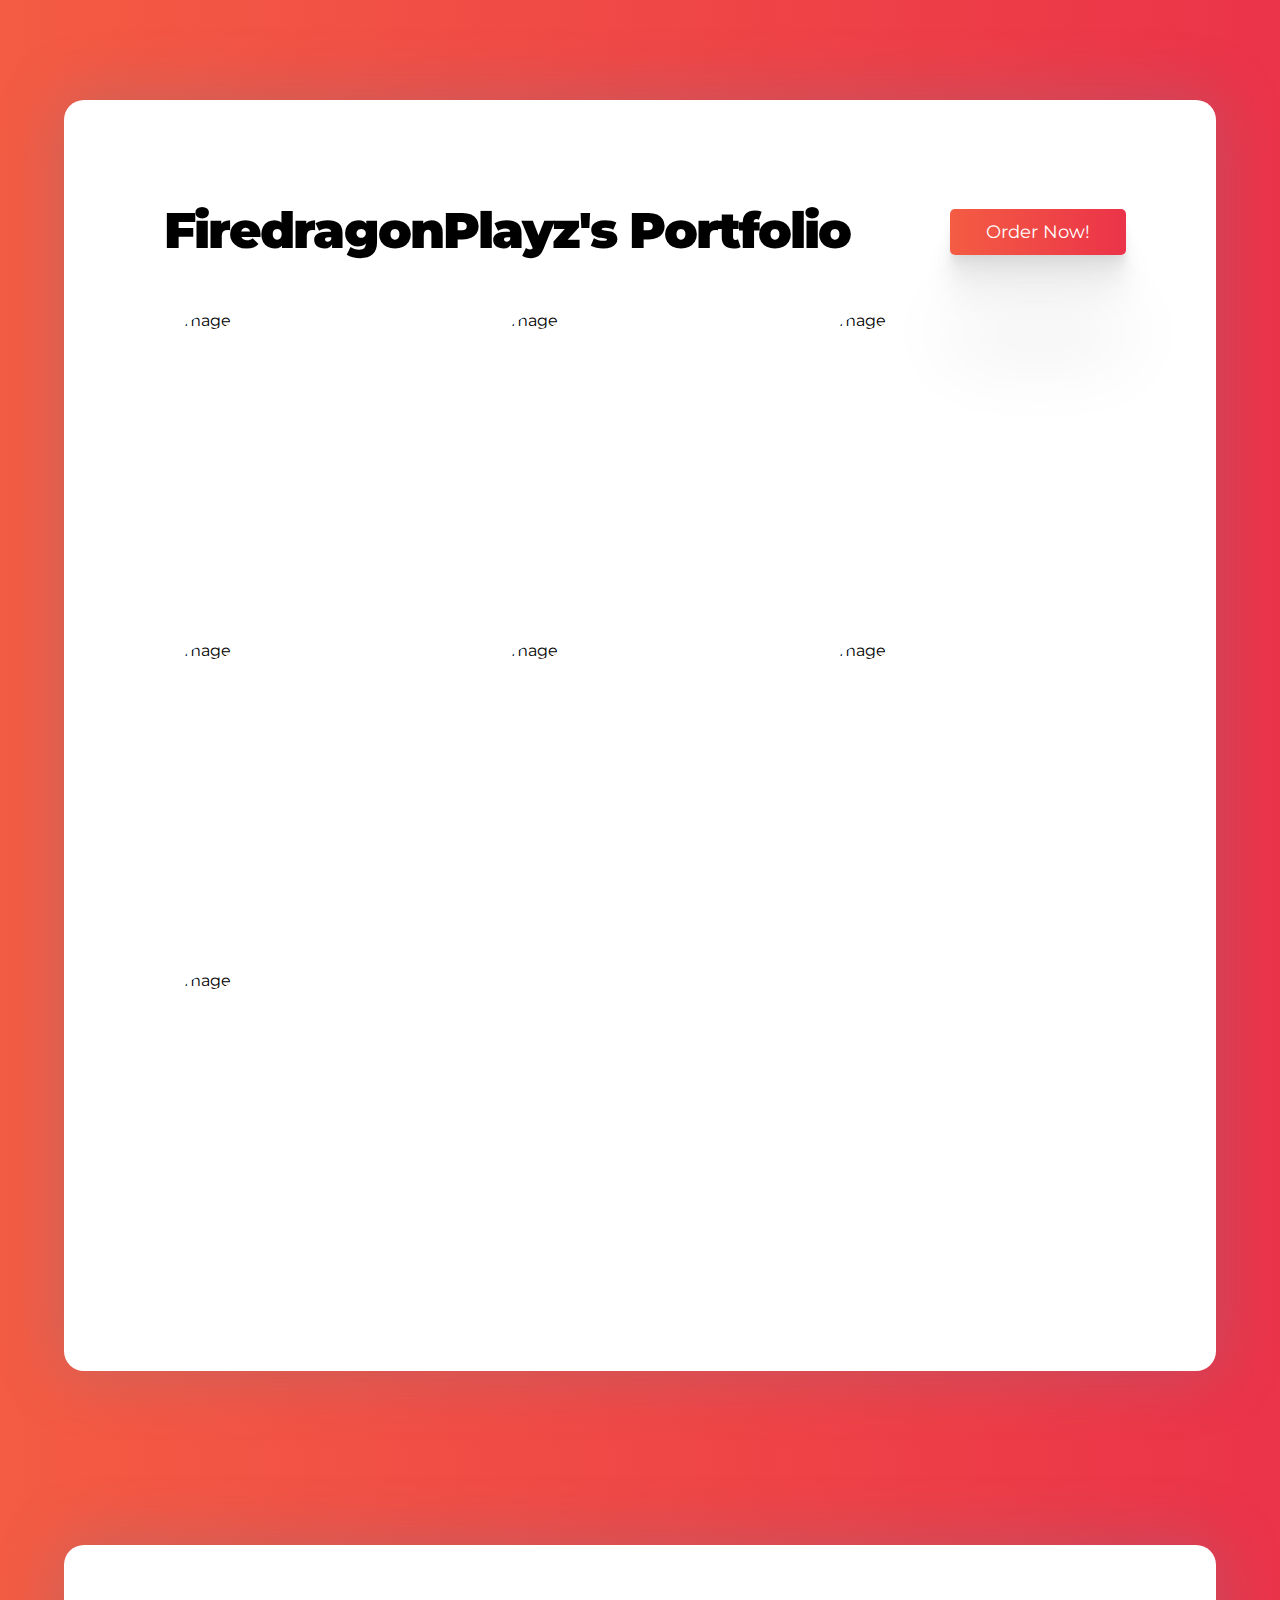
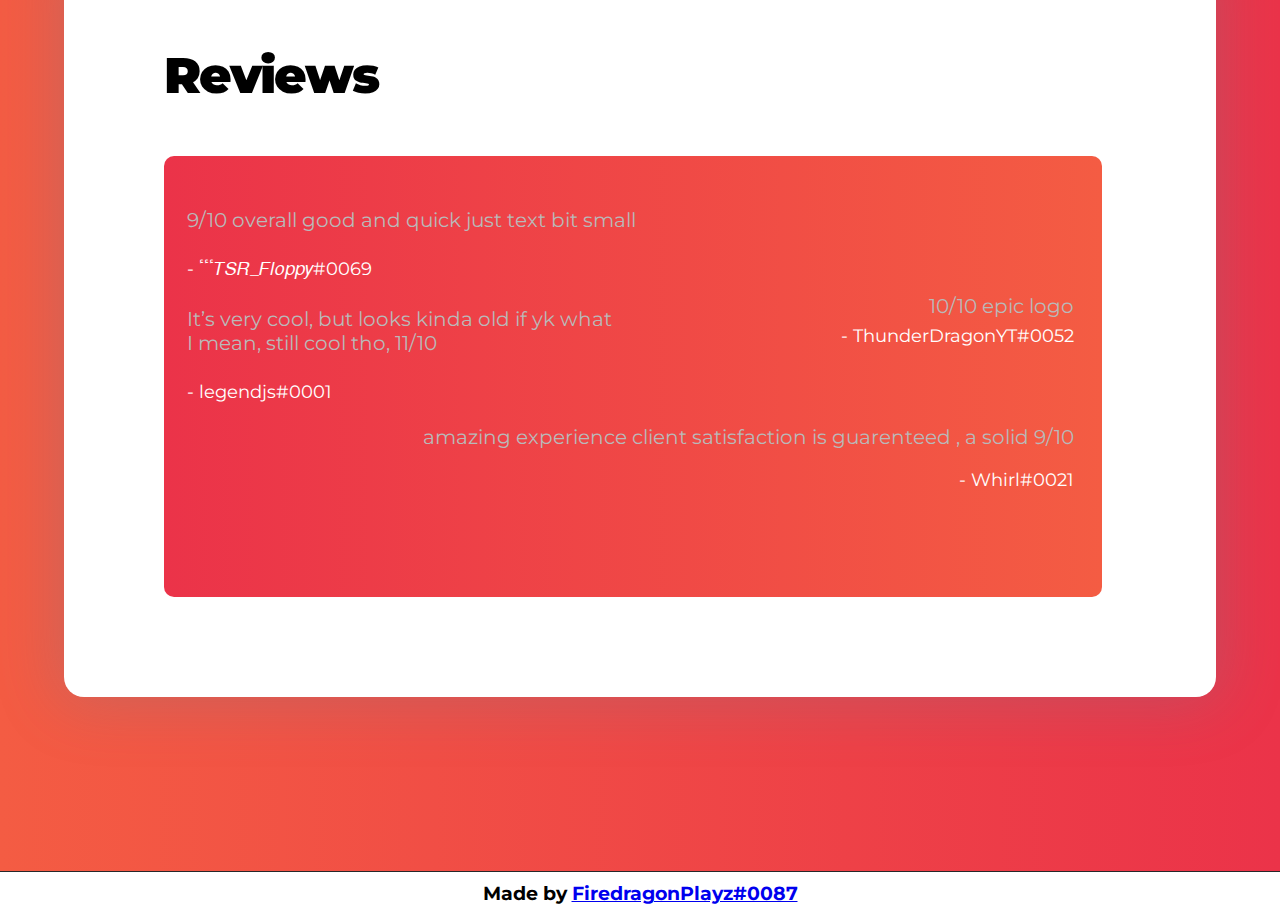
==== index.html @ 4e4df3f7 "Start of the Portfolio" ====
<!DOCTYPE html>
<html lang="en">
<link rel='stylesheet' id='wpzoom-social-icons-genericons-css' href='http://glutenfreeliv.in/wp/wp-content/plugins/social-icons-widget-by-wpzoom/assets/css/genericons.css?ver=1605542014' type='text/css' media='all' />
<meta name="viewport" content="width=device-width, initial-scale=1">
<meta name="description" content="Check out FiredragonPlayz's Portfolio! Cheap, Custom and 100% satisfaction. Order Now!">
<meta name="keywords" content=" Discord, Discordbot, Discord, bot, Discord, Music, Bot, Discord, Musicbot, Musicbot, Music, bot">
<meta property=og:image content='https://media.discordapp.net/attachments/847794443180048394/856503891281707018/fire_new.gif'>
<meta property=og:color content="#ff0000">
<meta http-equiv="content-language" content="en">
<meta name="robots" content="index, follow">

<head>
    <meta charset="UTF-8">
    <meta name="viewport" content="width=device-width, initial-scale=1.0">
    <title>FiredragonPlayz's Portfolio</title>
    <link rel="stylesheet" href="./style.css">
    <link rel="shortcut icon" href="https://media.discordapp.net/attachments/847794443180048394/856503891281707018/fire_new.gif" alt="image">
    <meta name="viewport" content="width=device-width, initial-scale=1">
    <!--using FontAwesome--------------->
    <link rel="preconnect" href="https://fonts.gstatic.com">
    <link href="https://fonts.googleapis.com/css2?family=Poppins:ital,wght@0,100;0,200;0,300;0,400;0,500;0,600;0,700;0,800;0,900;1,100;1,200;1,300;1,400;1,500;1,600;1,700;1,800;1,900&display=swap" rel="stylesheet">

    <script crossorigin="anonymous" src="https://kit.fontawesome.com/c8e4d183c2.js"></script>
</head>

<body>
    <section>
        <div class="container">
            <div class="header">
                <h1 class="logo">FiredragonPlayz's Portfolio</h1>

                <a href="https://discord.com/users/725945760629129277" class="button">
                    <p>Order Now!</p>
                </a>
            </div>
            <div class="gallery">
                <div class="item">
                    <a>
                        <img src="https://images-ext-1.discordapp.net/external/z7yylzubiacx6RO2-rrQAufVth-_8MRflmdpHaHacww/https/media.discordapp.net/attachments/799908982273474590/857177432481726464/ezgif.com-gif-maker.gif" alt="image" draggable="false">

                    </a>
                </div>
                <div class="item">
                    <a>
                        <img src="https://media.discordapp.net/attachments/847794443180048394/855728464288415744/Comp_1-1.gif" alt="image" draggable="false">

                    </a>
                </div>
                <div class="item">
                    <a>
                        <img src="https://media.discordapp.net/attachments/847794443180048394/855768002742059028/ezgif.com-gif-maker_1.gif" alt="image" draggable="false">

                    </a>
                </div>
                <div class="item">
                    <a>
                        <img src="https://images-ext-2.discordapp.net/external/Rc29CAZPAp-QJHOnlRTU9afot617CHjVZzlSEMJ5e6w/https/media.discordapp.net/attachments/814150028452429855/856214063058649088/legend.gif" alt="image" draggable="false">

                    </a>
                </div>
                <div class="item">
                    <a>
                        <img src="https://images-ext-1.discordapp.net/external/6ZgypNTdoHttU8bcnqldL3n-1o5MmZUps45qZVsD3VM/https/media.discordapp.net/attachments/853661005871185950/856924053767716904/whirl.gif" alt="image" draggable="false">

                    </a>
                </div>
                <div class="item">
                    <a>
                        <img src="https://media.discordapp.net/attachments/847794443180048394/856503891281707018/fire_new.gif" alt="image" draggable="false">

                    </a>
                </div>
                <div class="item" draggable="false">
                    <a>
                        <img src="https://images-ext-1.discordapp.net/external/a5cubtwniagLAslJ3Eh6HekJM6TKmG7medoZyHKM8UQ/https/media.discordapp.net/attachments/806391997615177759/856397945984122930/ezgif-2-8762d590f0f3.gif" alt="image" draggable="false">

                    </a>
                </div>
            </div>
        </div>
    </section>
    <section>
        <div class="container">
            <div class="header">
                <h1 class="logo">Reviews</h1>

                <!---<h2><a href="https://discord.com/users/725945760629129277" target="_blank">Order Now!</a></h2> --->
            </div>
            <div class="gallery">
                <div class="reviews-box">
                    <div class="reviews-box-2">
                        <p class="reviews-box-text">
                            9/10 overall good and quick just text bit small
                        </p>
                        <p class="reviews-box-text-1">
                            - ٴٴٴ𝑇𝑆𝑅_𝐹𝑙𝑜𝑝𝑝𝑦#0069
                        </p>

                        <div class="review-box-right">
                            <p class="reviews-box-text">
                                10/10 epic logo
                            </p>
                            <p class="reviews-box-text-1">
                                - ThunderDragonYT#0052
                            </p>
                        </div>

                        <p class="reviews-box-text">
                            It’s very cool, but looks kinda old if yk what I mean, still cool tho, 11/10
                        </p>
                        <p class="reviews-box-text-1">
                            - legendjs#0001
                        </p>

                        <div class="review-box-right">
                            <p class="reviews-box-text">
                                amazing experience client satisfaction is guarenteed , a solid 9/10
                            </p>
                            <p class="reviews-box-text-1">
                                - Whirl#0021
                            </p>
                        </div>
                    </div>
                </div>

            </div>
        </div>
        </div>
    </section>
    <footer>
        <!--copyright-->
        <h3><span class="copyright">Made by <a href="https://firedragon.ga" target="_blank">FiredragonPlayz#0087</a></span></h3>
        <!--footer-social-links---->

    </footer>
</body>

</html>
---- style.css ----
@import url("https://fonts.googleapis.com/css2?family=Montserrat:wght@300;900&display=swap");
* {
    margin: 0;
    padding: 0;
    box-sizing: border-box;
}

html {
    font-family: "Montserrat", sans-serif;
    font-size: 100%;
}

body {
    /* background-color: #dbe2e9; */
    background: linear-gradient(-90deg, #eb3349, #f45c43);
}

img {
    width: 100%;
    height: 100%;
    object-fit: cover;
    border-radius: 50%;
}

section {
    min-height: 100vh;
    width: 100%;
    display: flex;
    align-items: center;
    justify-content: center;
    margin: 100px 0;
}

.container {
    background-color: white;
    width: 90%;
    max-width: 900px;
    margin: 0 auto;
    box-shadow: 0px 0px 61px 7px #5e849c40;
    padding: 50px 20px;
    border-radius: 20px;
}

.header {
    display: flex;
    flex-direction: column;
    align-items: center;
}

.header h1 {
    font-size: 40px;
    font-weight: 900;
    letter-spacing: -2px;
}

form {
    margin-top: 30px;
    width: 80%;
    max-width: 300px;
    position: relative;
}

input {
    border: none;
    border-bottom: 2px solid rgba(128, 128, 128, 0.479);
    font-size: 20px;
    width: 100%;
    outline: none;
    color: gray;
    background-color: transparent;
}

input::placeholder {
    opacity: 0.5;
    color: gray;
    font-family: "Montserrat";
}

form ion-icon {
    position: absolute;
    right: 0;
    font-size: 20px;
    opacity: 0.5;
    color: gray;
}

.gallery {
    border-radius: 20%;
    width: 100%;
    display: grid;
    grid-template-columns: repeat(auto-fit, minmax(250px, 1fr));
    margin-top: 50px;
    grid-gap: 20px;
}

.item {
    border-radius: 20%;
    width: 100%;
    height: 300px;
    position: relative;
    overflow: hidden;
    transition: 0.3s ease box-shadow;
}

.item:nth-last-child(1) {
    margin-bottom: 0;
}

@media only screen and (min-width: 900px) {
    .container {
        max-width: 1160px;
        padding: 100px;
    }
    .header {
        flex-direction: row;
        justify-content: space-between;
    }
    .header h1 {
        font-size: 50px;
    }
    .header input {
        font-size: 24px;
    }
    .header ion-icon {
        font-size: 24px;
    }
    .gallery {
        grid-gap: 30px;
        border-radius: 50%;
    }
}


/* ********************* */


/* This Code is for only the floating card in right bottom corner */


/* ********************** */

* {
    box-sizing: border-box;
}

body {
    overflow-x: hidden;
}

.button {
    display: inline-block;
    text-decoration: none;
    justify-content: center;
    align-items: center;
    list-style: none;
    margin: 2px -10px 0 1px;
    padding: 12px 36px 12px 36px;
    background: linear-gradient(-90deg, #eb3349, #f45c43);
    color: white;
    border-radius: 5px;
    text-align: center;
    font-size: 18px;
    box-shadow: 0 2.8px 2.2px rgba(0, 0, 0, 0.02), 0 6.7px 5.3px rgba(0, 0, 0, 0.028), 0 12.5px 10px rgba(0, 0, 0, 0.035), 0 22.3px 17.9px rgba(0, 0, 0, 0.042), 0 41.8px 33.4px rgba(0, 0, 0, 0.05), 0 100px 80px rgba(0, 0, 0, 0.07);
}

.button:hover {
    color: white;
    background: linear-gradient(-90deg, #f45c43, #eb3349);
}

.float-text {
    display: inline-block;
    position: fixed;
    right: 10px;
    bottom: 10px;
    width: fit-content;
    background-color: #192227;
    color: whitesmoke;
    font-family: "Montserrat";
    text-transform: capitalize;
    font-size: 15px;
    padding: 10px 20px;
    border-radius: 4px;
    box-shadow: 0px 0px 10px rgba(0, 0, 0, 0.226);
    cursor: pointer;
    border: 1px solid white;
}

.reviews-setup {
    margin: 50px 50px 50px 50px;
    margin-left: 5%;
}

.reviews-box {
    background: linear-gradient(-90deg, #f45c43, #eb3349);
    border-radius: 10px;
    width: 98.5%;
    padding: 25px 4px 100px 0px;
}

.reviews-box-2 {
    margin: 1% 2.5% 1% 2.5%;
}

.review-box-right {
    float: right;
    text-align: right;
    padding-left: 25%;
}

.reviews-box-text {
    color: rgb(185, 185, 185);
    font-size: 20px;
    padding-bottom: 2%;
    padding-top: 2%;
}

.reviews-box-text-1 {
    color: white;
    font-size: 18px;
    padding-bottom: 1%;
    padding-top: 1%;
}

.float-card-info {
    width: 300px;
    position: fixed;
    background-color: #263238;
    border: 2px solid white;
    overflow: hidden;
    bottom: 5px;
    right: -100%;
    padding: 30px;
    border-radius: 8px;
    transition: 0.5s ease-in-out right;
}

.float-card-info p {
    color: white;
    font-size: 20px;
    font-family: "Montserrat";
    text-transform: capitalize;
    width: 100%;
    font-weight: 500;
    text-align: center;
    margin-bottom: 20px;
}

.gg-youtube {
    --ggs: 1.5;
}

.float-card-info .icons {
    width: 120px;
    margin: 0 auto;
    display: flex;
    align-items: center;
    justify-content: space-between;
    flex-direction: row;
    margin-bottom: 20px;
}

.float-card-info .icons a {
    display: inline-block;
    cursor: pointer;
    color: whitesmoke;
}

.float-card-info .icons a:hover {
    color: rgb(127, 127, 129);
}

.float-card-info .link {
    width: 100%;
    display: block;
    text-decoration: none;
    color: whitesmoke;
    font-family: "Montserrat";
    font-size: 14px;
    text-align: center;
    margin-top: 5px;
}

.gg-close-r {
    position: absolute;
    top: 10px;
    right: 10px;
    cursor: pointer;
}

.float-card-info.active {
    right: 5px;
    bottom: 5px;
}

.float-card-info .hire {
    background-color: #181e22;
    text-transform: uppercase;
    letter-spacing: 0.5px;
    font-size: 18px;
    border-radius: 6px;
    width: fit-content;
    margin: 0 auto;
    padding: 10px 20px;
    margin-top: 20px;
}

footer {
    display: flex;
    justify-content: space-around;
    align-items: center;
    background-color: white;
    padding: 10px;
    margin-top: 50px;
    border-top: 1px solid #272729;
}

.copyright {
    color: black;
}

.footer-social {
    display: flex;
    justify-content: center;
    align-items: center;
}

.footer-social a {
    width: 35px;
    height: 35px;
    display: flex;
    justify-content: center;
    align-items: center;
    border-radius: 50%;
    color: black;
    background-color: black;
    margin: 5px;
    font-size: 0.9rem;
    font-weight: 400;
}

.footer-social a:hover {
    background-color: #ff0000;
    transition: all ease 0.5s;
}

::selection {
    color: #e4e4e4;
    background-color: #416cdf;
}

.footer-social a:nth-child(1) a:hover {
    background-color: #1DA1F2;
}

.footer-social a:nth-child(2) a:hover {
    background-color: #ff0000;
}
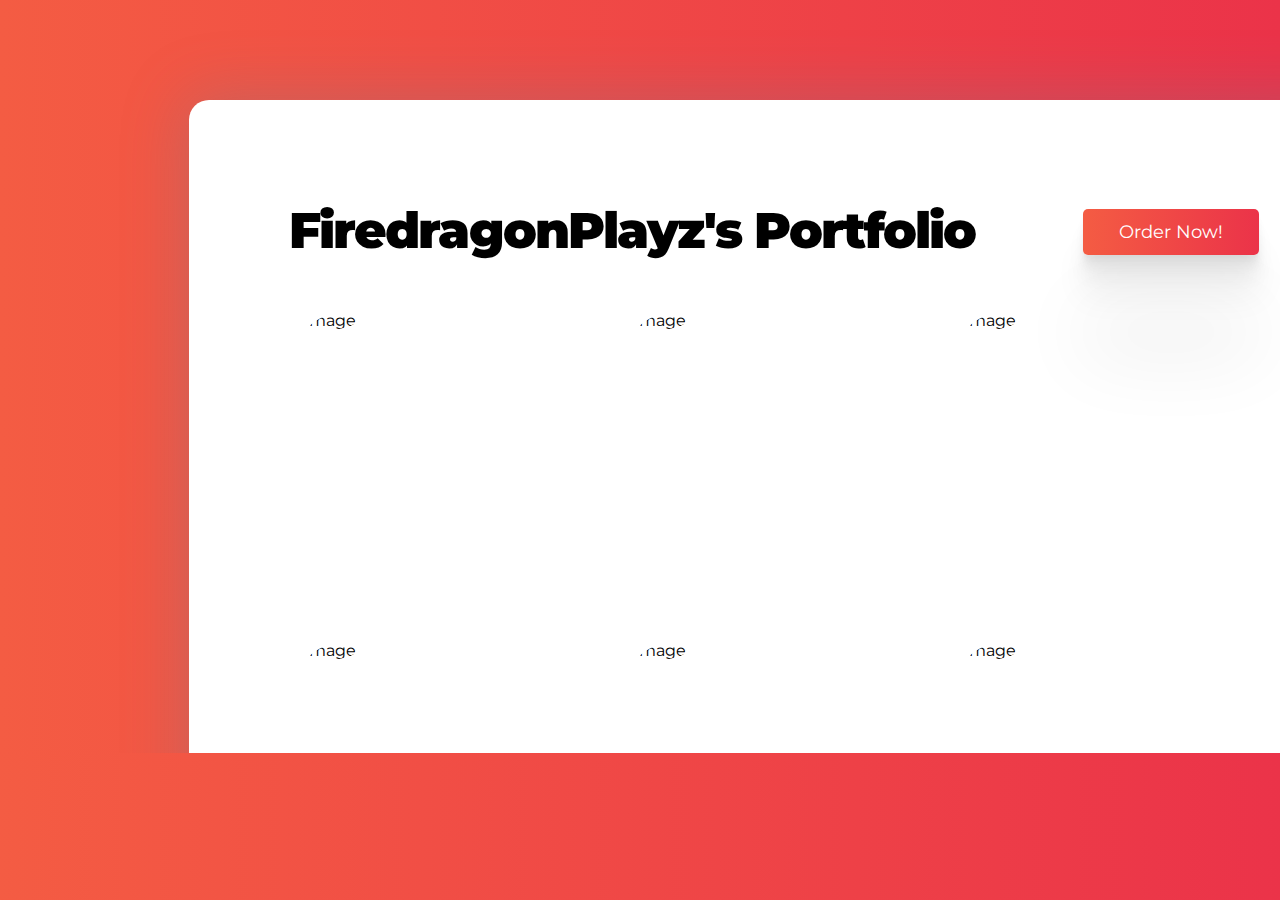
==== commit 16465e27: "Custom Scroll Bar" ====
--- a/index.html
+++ b/index.html
@@ -2,10 +2,10 @@
 <html lang="en">
 <link rel='stylesheet' id='wpzoom-social-icons-genericons-css' href='http://glutenfreeliv.in/wp/wp-content/plugins/social-icons-widget-by-wpzoom/assets/css/genericons.css?ver=1605542014' type='text/css' media='all' />
 <meta name="viewport" content="width=device-width, initial-scale=1">
-<meta name="description" content="Check out FiredragonPlayz's Portfolio! Cheap, Custom and 100% satisfaction. Order Now!">
+<meta name="description" content="Check out FiredragonPlayz's Portfolio! Cheap, Fast, 100% satisfaction custom animated profile piture! Order Now!">
 <meta name="keywords" content=" Discord, Discordbot, Discord, bot, Discord, Music, Bot, Discord, Musicbot, Musicbot, Music, bot">
 <meta property=og:image content='https://media.discordapp.net/attachments/847794443180048394/856503891281707018/fire_new.gif'>
-<meta property=og:color content="#ff0000">
+<meta name="theme-color" content="#ff0000">
 <meta http-equiv="content-language" content="en">
 <meta name="robots" content="index, follow">
 
@@ -24,115 +24,130 @@
 </head>
 
 <body>
-    <section>
-        <div class="container">
-            <div class="header">
-                <h1 class="logo">FiredragonPlayz's Portfolio</h1>
 
-                <a href="https://discord.com/users/725945760629129277" class="button">
-                    <p>Order Now!</p>
-                </a>
-            </div>
-            <div class="gallery">
-                <div class="item">
-                    <a>
-                        <img src="https://images-ext-1.discordapp.net/external/z7yylzubiacx6RO2-rrQAufVth-_8MRflmdpHaHacww/https/media.discordapp.net/attachments/799908982273474590/857177432481726464/ezgif.com-gif-maker.gif" alt="image" draggable="false">
+    <div class="scroll1" style="height: 753px; width: 1538px;float: left;padding: 0px 0px; overflow-y: scroll;">
 
+
+        <section>
+            <div class="container">
+                <div class="header">
+                    <h1 class="logo">FiredragonPlayz's Portfolio</h1>
+
+                    <a href="https://discord.com/users/725945760629129277" class="button">
+                        <p>Order Now!</p>
                     </a>
                 </div>
-                <div class="item">
-                    <a>
-                        <img src="https://media.discordapp.net/attachments/847794443180048394/855728464288415744/Comp_1-1.gif" alt="image" draggable="false">
+                <div class="gallery">
+                    <div class="item">
+                        <a>
+                            <img src="https://images-ext-1.discordapp.net/external/z7yylzubiacx6RO2-rrQAufVth-_8MRflmdpHaHacww/https/media.discordapp.net/attachments/799908982273474590/857177432481726464/ezgif.com-gif-maker.gif" alt="image" draggable="false">
 
-                    </a>
-                </div>
-                <div class="item">
-                    <a>
-                        <img src="https://media.discordapp.net/attachments/847794443180048394/855768002742059028/ezgif.com-gif-maker_1.gif" alt="image" draggable="false">
+                        </a>
+                    </div>
+                    <div class="item">
+                        <a>
+                            <img src="https://media.discordapp.net/attachments/847794443180048394/855728464288415744/Comp_1-1.gif" alt="image" draggable="false">
 
-                    </a>
-                </div>
-                <div class="item">
-                    <a>
-                        <img src="https://images-ext-2.discordapp.net/external/Rc29CAZPAp-QJHOnlRTU9afot617CHjVZzlSEMJ5e6w/https/media.discordapp.net/attachments/814150028452429855/856214063058649088/legend.gif" alt="image" draggable="false">
+                        </a>
+                    </div>
+                    <div class="item">
+                        <a>
+                            <img src="https://media.discordapp.net/attachments/847794443180048394/855768002742059028/ezgif.com-gif-maker_1.gif" alt="image" draggable="false">
 
-                    </a>
-                </div>
-                <div class="item">
-                    <a>
-                        <img src="https://images-ext-1.discordapp.net/external/6ZgypNTdoHttU8bcnqldL3n-1o5MmZUps45qZVsD3VM/https/media.discordapp.net/attachments/853661005871185950/856924053767716904/whirl.gif" alt="image" draggable="false">
+                        </a>
+                    </div>
+                    <div class="item">
+                        <a>
+                            <img src="https://images-ext-2.discordapp.net/external/Rc29CAZPAp-QJHOnlRTU9afot617CHjVZzlSEMJ5e6w/https/media.discordapp.net/attachments/814150028452429855/856214063058649088/legend.gif" alt="image" draggable="false">
 
-                    </a>
-                </div>
-                <div class="item">
-                    <a>
-                        <img src="https://media.discordapp.net/attachments/847794443180048394/856503891281707018/fire_new.gif" alt="image" draggable="false">
+                        </a>
+                    </div>
+                    <div class="item">
+                        <a>
+                            <img src="https://images-ext-1.discordapp.net/external/6ZgypNTdoHttU8bcnqldL3n-1o5MmZUps45qZVsD3VM/https/media.discordapp.net/attachments/853661005871185950/856924053767716904/whirl.gif" alt="image" draggable="false">
 
-                    </a>
-                </div>
-                <div class="item" draggable="false">
-                    <a>
-                        <img src="https://images-ext-1.discordapp.net/external/a5cubtwniagLAslJ3Eh6HekJM6TKmG7medoZyHKM8UQ/https/media.discordapp.net/attachments/806391997615177759/856397945984122930/ezgif-2-8762d590f0f3.gif" alt="image" draggable="false">
+                        </a>
+                    </div>
+                    <div class="item">
+                        <a>
+                            <img src="https://media.discordapp.net/attachments/847794443180048394/856503891281707018/fire_new.gif" alt="image" draggable="false">
 
-                    </a>
+                        </a>
+                    </div>
+                    <div class="item" draggable="false">
+                        <a>
+                            <img src="https://images-ext-1.discordapp.net/external/a5cubtwniagLAslJ3Eh6HekJM6TKmG7medoZyHKM8UQ/https/media.discordapp.net/attachments/806391997615177759/856397945984122930/ezgif-2-8762d590f0f3.gif" alt="image" draggable="false">
+
+                        </a>
+                    </div>
                 </div>
             </div>
-        </div>
-    </section>
-    <section>
-        <div class="container">
-            <div class="header">
-                <h1 class="logo">Reviews</h1>
+        </section>
+        <section>
+            <div class="container">
+                <div class="header">
+                    <h1 class="logo">Reviews</h1>
 
-                <!---<h2><a href="https://discord.com/users/725945760629129277" target="_blank">Order Now!</a></h2> --->
-            </div>
-            <div class="gallery">
-                <div class="reviews-box">
-                    <div class="reviews-box-2">
-                        <p class="reviews-box-text">
-                            9/10 overall good and quick just text bit small
-                        </p>
-                        <p class="reviews-box-text-1">
-                            - ٴٴٴ𝑇𝑆𝑅_𝐹𝑙𝑜𝑝𝑝𝑦#0069
-                        </p>
-
-                        <div class="review-box-right">
+                    <!---<h2><a href="https://discord.com/users/725945760629129277" target="_blank">Order Now!</a></h2> --->
+                </div>
+                <div class="gallery">
+                    <div class="reviews-box">
+                        <div class="reviews-box-2">
                             <p class="reviews-box-text">
-                                10/10 epic logo
+                                9/10 overall good and quick just text bit small
                             </p>
                             <p class="reviews-box-text-1">
-                                - ThunderDragonYT#0052
+                                - ٴٴٴ𝑇𝑆𝑅_𝐹𝑙𝑜𝑝𝑝𝑦#0069
                             </p>
-                        </div>
 
-                        <p class="reviews-box-text">
-                            It’s very cool, but looks kinda old if yk what I mean, still cool tho, 11/10
-                        </p>
-                        <p class="reviews-box-text-1">
-                            - legendjs#0001
-                        </p>
+                            <div class="review-box-right">
+                                <p class="reviews-box-text">
+                                    10/10 epic logo
+                                </p>
+                                <p class="reviews-box-text-1">
+                                    - ThunderDragonYT#0052
+                                </p>
+                            </div>
 
-                        <div class="review-box-right">
                             <p class="reviews-box-text">
-                                amazing experience client satisfaction is guarenteed , a solid 9/10
+                                It’s very cool, but looks kinda old if yk what I mean, still cool tho, 11/10
                             </p>
                             <p class="reviews-box-text-1">
-                                - Whirl#0021
+                                - legendjs#0001
+                            </p>
+
+                            <div class="review-box-right">
+                                <p class="reviews-box-text">
+                                    amazing experience client satisfaction is guarenteed , a solid 9/10
+                                </p>
+                                <p class="reviews-box-text-1">
+                                    - Whirl#0021
+                                </p>
+                            </div>
+
+                            <p class="reviews-box-text">
+                                Good / noice op + Very noice liked it , good work fast delivery.. 9.5/10
+
+                            </p>
+                            <p class="reviews-box-text-1">
+                                - _Ender_#0001
                             </p>
                         </div>
                     </div>
+
                 </div>
+            </div>
 
-            </div>
-        </div>
-        </div>
-    </section>
-    <footer>
-        <!--copyright-->
-        <h3><span class="copyright">Made by <a href="https://firedragon.ga" target="_blank">FiredragonPlayz#0087</a></span></h3>
-        <!--footer-social-links---->
+        </section>
+        <footer>
+            <!--copyright-->
+            <h3><span class="copyright">Made by <a href="https://firedragon.ga" target="_blank">FiredragonPlayz#0087</a></span></h3>
+            <!--footer-social-links---->
 
-    </footer>
+        </footer>
+    </div>
+    </div>
+</body>
 </body>
 
 </html>--- a/style.css
+++ b/style.css
@@ -13,6 +13,22 @@
 body {
     /* background-color: #dbe2e9; */
     background: linear-gradient(-90deg, #eb3349, #f45c43);
+    width: 100%;
+}
+
+.scroll1::-webkit-scrollbar {
+    width: 12px;
+    border-radius: 50px;
+}
+
+.scroll1::-webkit-scrollbar-track {
+    background-color: #efefef;
+    border-radius: 50px;
+}
+
+.scroll1::-webkit-scrollbar-thumb {
+    background-image: linear-gradient(#f20bd6, #20bcf2);
+    border-radius: 50px;
 }
 
 img {
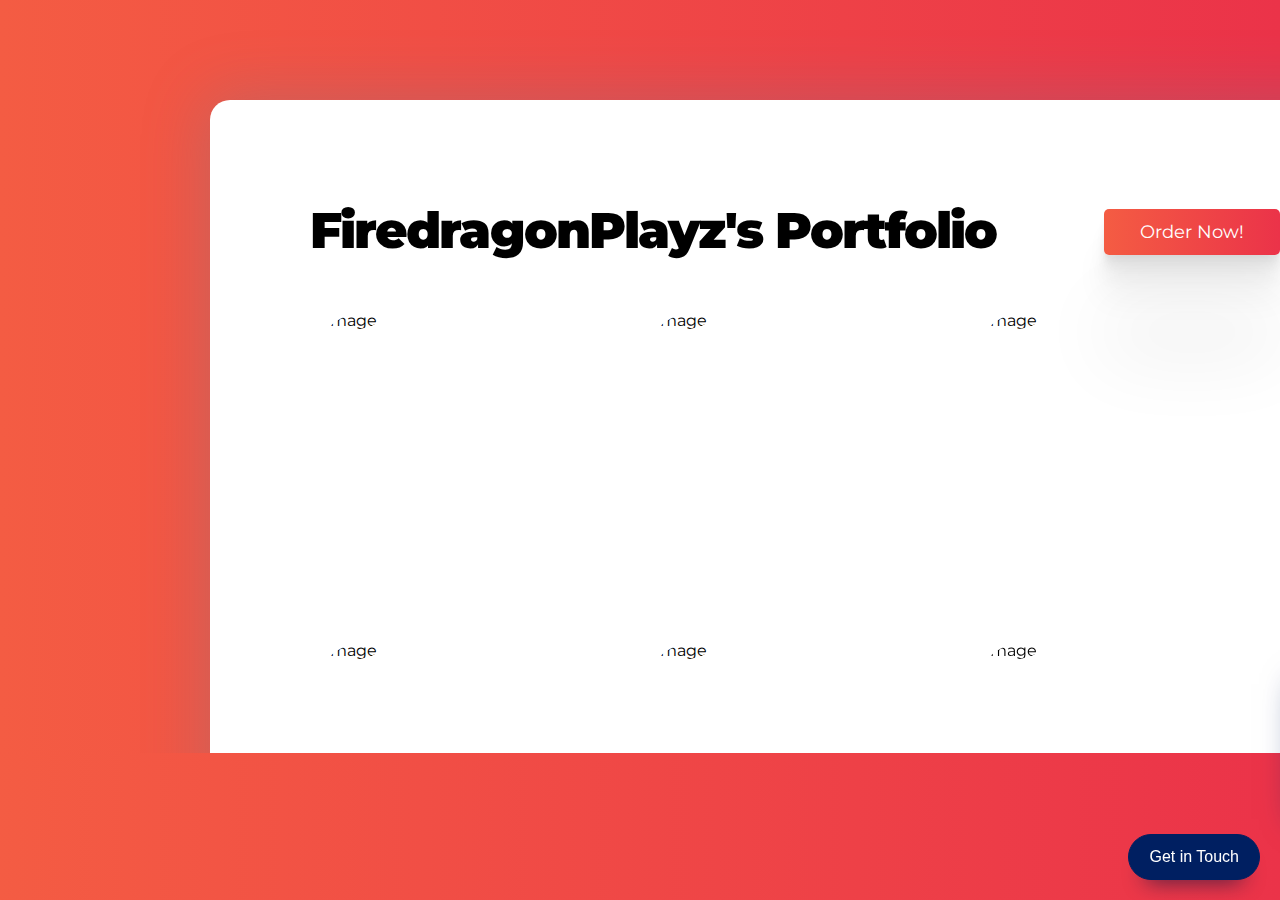
==== commit 177b096b: "404" ====
--- a/index.html
+++ b/index.html
@@ -1,10 +1,15 @@
 <!DOCTYPE html>
 <html lang="en">
-<link rel='stylesheet' id='wpzoom-social-icons-genericons-css' href='http://glutenfreeliv.in/wp/wp-content/plugins/social-icons-widget-by-wpzoom/assets/css/genericons.css?ver=1605542014' type='text/css' media='all' />
+<link rel='stylesheet' id='wpzoom-social-icons-genericons-css'
+    href='http://glutenfreeliv.in/wp/wp-content/plugins/social-icons-widget-by-wpzoom/assets/css/genericons.css?ver=1605542014'
+    type='text/css' media='all' />
 <meta name="viewport" content="width=device-width, initial-scale=1">
-<meta name="description" content="Check out FiredragonPlayz's Portfolio! Cheap, Fast, 100% satisfaction custom animated profile piture! Order Now!">
-<meta name="keywords" content=" Discord, Discordbot, Discord, bot, Discord, Music, Bot, Discord, Musicbot, Musicbot, Music, bot">
-<meta property=og:image content='https://media.discordapp.net/attachments/847794443180048394/856503891281707018/fire_new.gif'>
+<meta name="description"
+    content="Check out FiredragonPlayz's Portfolio! Cheap, Fast, 100% satisfaction custom animated profile piture! Order Now!">
+<meta name="keywords"
+    content=" Discord, Discordbot, Discord, bot, Discord, Music, Bot, Discord, Musicbot, Musicbot, Music, bot">
+<meta property=og:image
+    content='https://media.discordapp.net/attachments/847794443180048394/856503891281707018/fire_new.gif'>
 <meta name="theme-color" content="#ff0000">
 <meta http-equiv="content-language" content="en">
 <meta name="robots" content="index, follow">
@@ -14,22 +19,92 @@
     <meta name="viewport" content="width=device-width, initial-scale=1.0">
     <title>FiredragonPlayz's Portfolio</title>
     <link rel="stylesheet" href="./style.css">
-    <link rel="shortcut icon" href="https://media.discordapp.net/attachments/847794443180048394/856503891281707018/fire_new.gif" alt="image">
+    <script src="https://cdnjs.cloudflare.com/ajax/libs/jquery/3.4.1/jquery.min.js"></script>
+
+    <link rel="stylesheet" href="https://cdnjs.cloudflare.com/ajax/libs/font-awesome/4.7.0/css/font-awesome.min.css">
+    <link rel="shortcut icon"
+        href="https://media.discordapp.net/attachments/847794443180048394/856503891281707018/fire_new.gif" alt="image">
     <meta name="viewport" content="width=device-width, initial-scale=1">
     <!--using FontAwesome--------------->
     <link rel="preconnect" href="https://fonts.gstatic.com">
-    <link href="https://fonts.googleapis.com/css2?family=Poppins:ital,wght@0,100;0,200;0,300;0,400;0,500;0,600;0,700;0,800;0,900;1,100;1,200;1,300;1,400;1,500;1,600;1,700;1,800;1,900&display=swap" rel="stylesheet">
+    <link
+        href="https://fonts.googleapis.com/css2?family=Poppins:ital,wght@0,100;0,200;0,300;0,400;0,500;0,600;0,700;0,800;0,900;1,100;1,200;1,300;1,400;1,500;1,600;1,700;1,800;1,900&display=swap"
+        rel="stylesheet">
 
     <script crossorigin="anonymous" src="https://kit.fontawesome.com/c8e4d183c2.js"></script>
 </head>
 
 <body>
-
-    <div class="scroll1" style="height: 753px; width: 1538px;float: left;padding: 0px 0px; overflow-y: scroll;">
-
-
+    <div class="scroll1" style="height: 753px; width: 1580px;float: left;padding: 0px 0px; overflow-y: scroll;">
+        <!-- <script src="https://cdn.jsdelivr.net/npm/darkmode-js@1.5.7/lib/darkmode-js.min.js"></script>
+        <script>
+            function addDarkmodeWidget() {
+                new Darkmode().showWidget();
+            }
+            window.addEventListener('load', addDarkmodeWidget);
+        </script>
+        <script>
+            const options = {
+                bottom: '64px', // default: '32px'
+                right: '32px', // if you want the widget to be on the right then `right: '32px' and left to unset
+                left: '32px', // default: 'unset'
+                time: '0.5s', // default: '0.5s' the time to fade in and out 
+                mixColor: '#fff', // default: '#fff'
+                backgroundColor: '#fff',  // default: '#fff'
+                buttonColorDark: '#fff',  // default: '#100f2c'
+                buttonColorLight: '#100f2c', // default: '#fff'
+                saveInCookies: false, // set to true if you want to load the site in the mode the user left it in
+                label: '🌓', // the emoji you want for toggling light and dark mode
+                autoMatchOsTheme: true // if you have enabled dark mode it would open darkmode
+            }
+
+            const darkmode = new Darkmode(options);
+            darkmode.showWidget();
+        </script> -->
+        <div class="social-panel-container">
+            <div class="social-panel">
+                <p>Created with <i class="fa fa-heart"></i> by
+                    <a target="_blank" href="https://florin-pop.com">Florin Pop</a>
+                </p>
+                <button class="close-btn"><i class="fas fa-times"></i></button>
+                <h4>Get in touch on</h4>
+                <ul>
+                    <li>
+                        <a href="https://www.patreon.com/florinpop17" target="_blank">
+                            <i class="fab fa-discord"></i>
+                        </a>
+                    </li>
+                    <li>
+                        <a href="https://twitter.com/florinpop1705" target="_blank">
+                            <i class="fab fa-twitter"></i>
+                        </a>
+                    </li>
+                    <li>
+                        <a href="https://linkedin.com/in/florinpop17" target="_blank">
+                            <i class="fab fa-linkedin"></i>
+                        </a>
+                    </li>
+                    <li>
+                        <a href="https://facebook.com/florinpop17" target="_blank">
+                            <i class="fab fa-facebook"></i>
+                        </a>
+                    </li>
+                    <li>
+                        <a href="https://instagram.com/florinpop17" target="_blank">
+                            <i class="fab fa-instagram"></i>
+                        </a>
+                    </li>
+                </ul>
+            </div>
+        </div>
+        <button class="floating-btn">
+            Get in Touch
+        </button>
+
+        <!-- <div class="full" id="rainbow" class=""><div class="rainbow"></div></div> -->
         <section>
             <div class="container">
+
                 <div class="header">
                     <h1 class="logo">FiredragonPlayz's Portfolio</h1>
 
@@ -40,43 +115,92 @@
                 <div class="gallery">
                     <div class="item">
                         <a>
-                            <img src="https://images-ext-1.discordapp.net/external/z7yylzubiacx6RO2-rrQAufVth-_8MRflmdpHaHacww/https/media.discordapp.net/attachments/799908982273474590/857177432481726464/ezgif.com-gif-maker.gif" alt="image" draggable="false">
-
-                        </a>
-                    </div>
-                    <div class="item">
-                        <a>
-                            <img src="https://media.discordapp.net/attachments/847794443180048394/855728464288415744/Comp_1-1.gif" alt="image" draggable="false">
-
-                        </a>
-                    </div>
-                    <div class="item">
-                        <a>
-                            <img src="https://media.discordapp.net/attachments/847794443180048394/855768002742059028/ezgif.com-gif-maker_1.gif" alt="image" draggable="false">
-
-                        </a>
-                    </div>
-                    <div class="item">
-                        <a>
-                            <img src="https://images-ext-2.discordapp.net/external/Rc29CAZPAp-QJHOnlRTU9afot617CHjVZzlSEMJ5e6w/https/media.discordapp.net/attachments/814150028452429855/856214063058649088/legend.gif" alt="image" draggable="false">
-
-                        </a>
-                    </div>
-                    <div class="item">
-                        <a>
-                            <img src="https://images-ext-1.discordapp.net/external/6ZgypNTdoHttU8bcnqldL3n-1o5MmZUps45qZVsD3VM/https/media.discordapp.net/attachments/853661005871185950/856924053767716904/whirl.gif" alt="image" draggable="false">
-
-                        </a>
-                    </div>
-                    <div class="item">
-                        <a>
-                            <img src="https://media.discordapp.net/attachments/847794443180048394/856503891281707018/fire_new.gif" alt="image" draggable="false">
-
-                        </a>
-                    </div>
-                    <div class="item" draggable="false">
-                        <a>
-                            <img src="https://images-ext-1.discordapp.net/external/a5cubtwniagLAslJ3Eh6HekJM6TKmG7medoZyHKM8UQ/https/media.discordapp.net/attachments/806391997615177759/856397945984122930/ezgif-2-8762d590f0f3.gif" alt="image" draggable="false">
+                            <img src="https://images-ext-1.discordapp.net/external/z7yylzubiacx6RO2-rrQAufVth-_8MRflmdpHaHacww/https/media.discordapp.net/attachments/799908982273474590/857177432481726464/ezgif.com-gif-maker.gif"
+                                alt="image" draggable="false">
+
+                        </a>
+                    </div>
+                    <div class="item">
+                        <a>
+                            <img src="https://media.discordapp.net/attachments/847794443180048394/855728464288415744/Comp_1-1.gif"
+                                alt="image" draggable="false">
+
+                        </a>
+                    </div>
+                    <div class="item">
+                        <a>
+                            <img src="https://media.discordapp.net/attachments/847794443180048394/855768002742059028/ezgif.com-gif-maker_1.gif"
+                                alt="image" draggable="false">
+
+                        </a>
+                    </div>
+                    <div class="item">
+                        <a>
+                            <img src="https://images-ext-2.discordapp.net/external/Rc29CAZPAp-QJHOnlRTU9afot617CHjVZzlSEMJ5e6w/https/media.discordapp.net/attachments/814150028452429855/856214063058649088/legend.gif"
+                                alt="image" draggable="false">
+
+                        </a>
+                    </div>
+                    <div class="item">
+                        <a>
+                            <img src="https://images-ext-2.discordapp.net/external/pyz6bbiWjlE1yiBx4ooYq1qxuuA6wn7j4fRYOC-5DJw/https/media.discordapp.net/attachments/853661005871185950/858966288570515476/SPOILER_whirldev.gif"
+                                alt="image" draggable="false">
+
+                        </a>
+                    </div>
+                    <div class="item">
+                        <a>
+                            <img src="https://media.discordapp.net/attachments/847794443180048394/856503891281707018/fire_new.gif"
+                                alt="image" draggable="false">
+
+                        </a>
+                    </div>
+                    <div class="item" draggable="false">
+                        <a>
+                            <img src="https://images-ext-1.discordapp.net/external/a5cubtwniagLAslJ3Eh6HekJM6TKmG7medoZyHKM8UQ/https/media.discordapp.net/attachments/806391997615177759/856397945984122930/ezgif-2-8762d590f0f3.gif"
+                                alt="image" draggable="false">
+
+                        </a>
+                    </div>
+                    <div class="item" draggable="false">
+                        <a>
+                            <img src="https://media.discordapp.net/attachments/772390491303575582/857858715264221224/biizo-op.gif"
+                                alt="image" draggable="false">
+
+                        </a>
+                    </div>
+                    <div class="item" draggable="false">
+                        <a>
+                            <img src="https://images-ext-1.discordapp.net/external/DUJSWFXp2f6w0-199auqfRqY1pBpoYc5G-qWQn00UAw/https/media.discordapp.net/attachments/858288416143441971/858299362249277461/SPOILER_buzzy.gif"
+                                alt="image" draggable="false">
+
+                        </a>
+                    </div>
+                    <div class="item" draggable="false">
+                        <a>
+                            <img src="https://media.discordapp.net/attachments/847794443180048394/859095982884126751/deku.gif"
+                                alt="image" draggable="false">
+
+                        </a>
+                    </div>
+                    <div class="item" draggable="false">
+                        <a>
+                            <img src="https://media.discordapp.net/attachments/847794443180048394/859328873673916456/firenaruto.gif"
+                                alt="image" draggable="false">
+
+                        </a>
+                    </div>
+                    <div class="item" draggable="false">
+                        <a>
+                            <img src="https://images-ext-1.discordapp.net/external/OdjtU1q-S5wLcivPgml-3ZtV6Y5claPajS4azwVYA3Y/https/media.discordapp.net/attachments/860895745809055774/861125179182022656/night_fragger_logo.gif"
+                                alt="image" draggable="false">
+
+                        </a>
+                    </div>
+                    <div class="item" draggable="false">
+                        <a>
+                            <img src="https://images-ext-1.discordapp.net/external/FX4UxqkeiiV_qlDcJoWtlC3RsZgDFz-oBAPRI6UI5VQ/https/media.discordapp.net/attachments/772390491303575582/861554135186800650/biizohappybday.gif"
+                                alt="image" draggable="false">
 
                         </a>
                     </div>
@@ -118,7 +242,9 @@
 
                             <div class="review-box-right">
                                 <p class="reviews-box-text">
-                                    amazing experience client satisfaction is guarenteed , a solid 9/10
+                                    "10/10 amazing pfp , dude is dang underrated and gave me a extra one too + it's
+                                    cheap "
+
                                 </p>
                                 <p class="reviews-box-text-1">
                                     - Whirl#0021
@@ -132,6 +258,33 @@
                             <p class="reviews-box-text-1">
                                 - _Ender_#0001
                             </p>
+
+                            <div class="review-box-right">
+                                <p class="reviews-box-text">
+                                    10/10, Got exactly what i asked for, looks very professional! Thanks
+                                </p>
+                                <p class="reviews-box-text-1">
+                                    - BiizoNinja#6969
+                                </p>
+                            </div>
+
+                            <p class="reviews-box-text">
+                                11/10 Fast Delivery very sexy pfp I love it 😍
+
+                            </p>
+                            <p class="reviews-box-text-1">
+                                - ßuzzy#0001
+                            </p>
+
+                            <div class="review-box-right">
+                                <p class="reviews-box-text">
+                                    fast devlivery both the banner and logo lookks good 10/10 . All things done acc to
+                                    the demands.
+                                </p>
+                                <p class="reviews-box-text-1">
+                                    - Dripshit#0001
+                                </p>
+                            </div>
                         </div>
                     </div>
 
@@ -141,10 +294,12 @@
         </section>
         <footer>
             <!--copyright-->
-            <h3><span class="copyright">Made by <a href="https://firedragon.ga" target="_blank">FiredragonPlayz#0087</a></span></h3>
+            <h3><span class="copyright">Made by <a href="https://firedragon.ga"
+                        target="_blank">FiredragonPlayz#0087</a></span></h3>
             <!--footer-social-links---->
 
         </footer>
+
     </div>
     </div>
 </body>
--- a/style.css
+++ b/style.css
@@ -24,6 +24,164 @@
 .scroll1::-webkit-scrollbar-track {
     background-color: #efefef;
     border-radius: 50px;
+}
+.social-panel-container {
+	position: fixed;
+	right: 0;
+	bottom: 80px;
+	transform: translateX(100%);
+	transition: transform 0.4s ease-in-out;
+}
+
+.social-panel-container.visible {
+	transform: translateX(-10px);
+}
+
+.social-panel {	
+	background-color: #fff;
+	border-radius: 16px;
+	box-shadow: 0 16px 31px -17px rgba(0,31,97,0.6);
+	border: 5px solid #001F61;
+	display: flex;
+	flex-direction: column;
+	justify-content: center;
+	align-items: center;
+	font-family: 'Muli';
+	position: relative;
+	height: 169px;	
+	width: 370px;
+	max-width: calc(100% - 10px);
+}
+
+.social-panel button.close-btn {
+	border: 0;
+	color: #97A5CE;
+	cursor: pointer;
+	font-size: 20px;
+	position: absolute;
+	top: 5px;
+	right: 5px;
+}
+
+.social-panel button.close-btn:focus {
+	outline: none;
+}
+
+.social-panel p {
+	background-color: #001F61;
+	border-radius: 0 0 10px 10px;
+	color: #fff;
+	font-size: 14px;
+	line-height: 18px;
+	padding: 2px 17px 6px;
+	position: absolute;
+	top: 0;
+	left: 50%;
+	margin: 0;
+	transform: translateX(-50%);
+	text-align: center;
+	width: 235px;
+}
+
+.social-panel p i {
+	margin: 0 5px;
+}
+
+.social-panel p a {
+	color: #FF7500;
+	text-decoration: none;
+}
+
+.social-panel h4 {
+	margin: 20px 0;
+	color: #97A5CE;	
+	font-family: 'Muli';	
+	font-size: 14px;	
+	line-height: 18px;
+	text-transform: uppercase;
+}
+
+.social-panel ul {
+	display: flex;
+	list-style-type: none;
+	padding: 0;
+	margin: 0;
+}
+
+.social-panel ul li {
+	margin: 0 10px;
+}
+
+.social-panel ul li a {
+	border: 1px solid #DCE1F2;
+	border-radius: 50%;
+	color: #001F61;
+	font-size: 20px;
+	display: flex;
+	justify-content: center;
+	align-items: center;
+	height: 50px;
+	width: 50px;
+	text-decoration: none;
+}
+
+.social-panel ul li a:hover {
+	border-color: #FF6A00;
+	box-shadow: 0 9px 12px -9px #FF6A00;
+}
+.floating-btn {
+	border-radius: 26.5px;
+	background-color: #001F61;
+	border: 1px solid #001F61;
+	box-shadow: 0 16px 22px -17px #03153B;
+	color: #fff;
+	cursor: pointer;
+	font-size: 16px;
+	line-height: 20px;
+	padding: 12px 20px;
+	position: fixed;
+	bottom: 20px;
+	right: 20px;
+	z-index: 999;
+}
+
+.floating-btn:hover {
+	background-color: #ffffff;
+	color: #001F61;
+}
+
+.floating-btn:focus {
+	outline: none;
+}
+
+.floating-text {
+	background-color: #001F61;
+	border-radius: 10px 10px 0 0;
+	color: #fff;
+	font-family: 'Muli';
+	padding: 7px 15px;
+	position: fixed;
+	bottom: 0;
+	left: 50%;
+	transform: translateX(-50%);
+	text-align: center;
+	z-index: 998;
+}
+
+.floating-text a {
+	color: #FF7500;
+	text-decoration: none;
+}
+
+@media screen and (max-width: 480px) {
+
+	.social-panel-container.visible {
+		transform: translateX(0px);
+	}
+	
+	.floating-btn {
+		right: 10px;
+	}
 }
 
 .scroll1::-webkit-scrollbar-thumb {
@@ -371,4 +529,32 @@
 
 .footer-social a:nth-child(2) a:hover {
     background-color: #ff0000;
-}+}
+
+.hit-the-floor {
+    color: #fff;
+    font-size: 12em;
+    font-weight: bold;
+    font-family: Helvetica;
+    text-shadow: 
+      0 1px 0 #ccc, 
+      0 2px 0 #c9c9c9, 
+      0 3px 0 #bbb, 
+      0 4px 0 #b9b9b9, 
+      0 5px 0 #aaa, 
+      0 6px 1px rgba(0,0,0,.1), 
+      0 0 5px rgba(0,0,0,.1), 
+      0 1px 3px rgba(0,0,0,.3), 
+      0 3px 5px rgba(0,0,0,.2), 
+      0 5px 10px rgba(0,0,0,.25), 
+      0 10px 10px rgba(0,0,0,.2), 
+      0 20px 20px rgba(0,0,0,.15);
+  }
+  
+  .hit-the-floor {
+    text-align: center;
+  }
+  
+  body {
+    background-color: #f1f1f1;
+  }